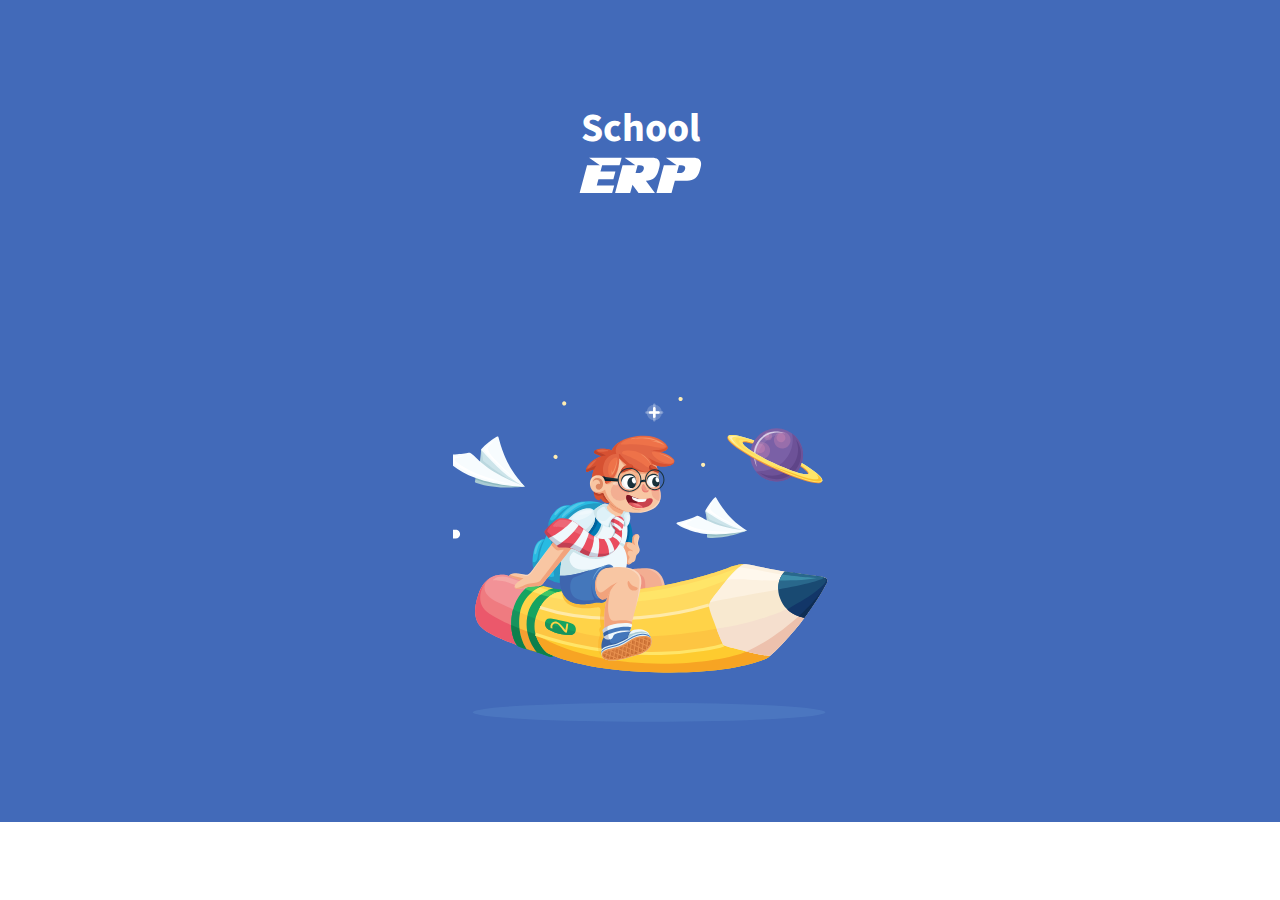
==== index.html @ 38bf09b5 "Add files via upload" ====
<!DOCTYPE html>
<html lang="es">
<head>
    <meta charset="UTF-8">
    <meta http-equiv="X-UA-Compatible" content="IE=edge">
    <meta name="viewport" content="width=device-width, initial-scale=1.0">

    <link rel="stylesheet" href="css/configuracionGlobal.css">
    <link rel="stylesheet" href="css/movil.css">
    <link rel="stylesheet" href="css/tableta.css" media="(min-width:768px)">
    <link rel="preconnect" href="https://fonts.googleapis.com">
<link rel="preconnect" href="https://fonts.gstatic.com" crossorigin>
<link href="https://fonts.googleapis.com/css2?family=Source+Sans+Pro:ital,wght@1,900&display=swap" rel="stylesheet">

    <title>media</title>
    
</head>

<body>

    <!--Instrucciones de uso-->
   
    <div class="background-Section bg-color-section-ram">
        <section class="section-ram section-movil section-body">
       
         <h1 class="titulo1">School</h1>
        
         <img class="img_titulo" src="img/1.svg" alt="">

         <img  class="section_img1" src="img/Mask_Group_6.svg" alt="">
        </section>
 
    </div>
</body>
</html>
---- css/configuracionGlobal.css ----
*{
    margin:0;
    padding:0;
    box-sizing: border-box;
}

html{
    font-family: monospace;
    font-size: 10px;
}


:root{
    /*variables de color*/
    --red:red;
    --verde:rgb(5, 115, 189);
    --amarillo: #F7E914;
    --texto:rgb(5, 115, 189);
    --text2:black;
    --parrafo: 1.8rem;
    --textohover:rgb(0, 217, 255);
    --texto3:black;
    --texto3f:verdana;

    /* Vaiables de tamaño de letra*/
    --h1: 16px;
    --h2: 3rem;
    --h3: 2.5rem;
}


/* Estructura de las Secciones */

/*background-section*/
.background-Section{
    
    width:100%;
    padding-top: 5rem;
    padding-bottom: 5rem;
    margin:auto;
   
}



p{
    font-size:2rem;
    margin:15px;
}

.section-body{

    max-width:130rem;
    height:auto;
    margin:auto;
}
---- css/movil.css ----
/* body */
.section-movil{
    max-width:200px;
    padding:0.1rem;
}

/*--------------------*/
.bg-color-section-ram{
    background-color:rgba(52, 95, 180, 0.931)
}

.section-ram{
 
    margin:auto;
    display:flex;
    border-radius:15px;
    flex-direction:column;
    padding:5rem 0 5rem 0;
    max-width:375px;
}




.titulo1{
    font-family: 'Source Sans Pro', sans-serif;
    font-size:40px;
    color:white;
    margin:auto;
  

}

.img_titulo{
    width: 121,5px;
    margin:auto;
    margin-bottom:200px;
}

.section_img1{
    width: 375px;
    margin:auto;
   
}
/*------------------------------------*/
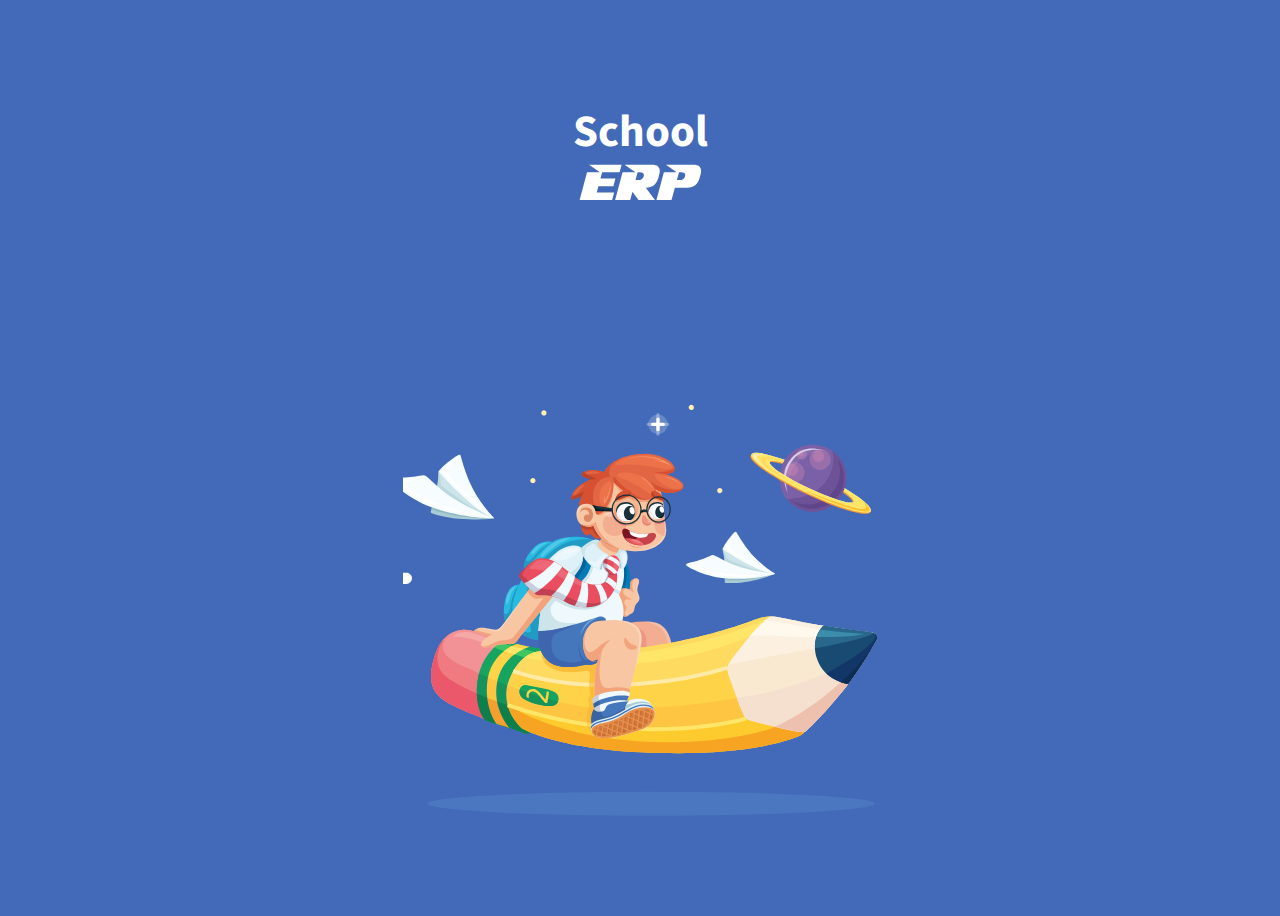
==== commit 216dc63b: "Add files via upload" ====
--- a/index.html
+++ b/index.html
@@ -7,11 +7,18 @@
 
     <link rel="stylesheet" href="css/configuracionGlobal.css">
     <link rel="stylesheet" href="css/movil.css">
-    <link rel="stylesheet" href="css/tableta.css" media="(min-width:768px)">
+    <link rel="stylesheet" href="css/Tableta/tableta_movil.css" media="(min-width:768px)">
+    <link rel="stylesheet" href="css/escritorio/movil_escritorio.css" media="(min-width:1366px)">
     <link rel="preconnect" href="https://fonts.googleapis.com">
-<link rel="preconnect" href="https://fonts.gstatic.com" crossorigin>
-<link href="https://fonts.googleapis.com/css2?family=Source+Sans+Pro:ital,wght@1,900&display=swap" rel="stylesheet">
 
+    <link rel="preconnect" href="https://fonts.gstatic.com" crossorigin>
+    <link href="https://fonts.googleapis.com/css2?family=Source+Sans+Pro:ital,wght@1,900&display=swap" rel="stylesheet">
+
+    <link rel="preconnect" href="https://fonts.googleapis.com">
+    
+    <link href="https://fonts.googleapis.com/css2?family=Source+Sans+Pro:wght@200;600;700&display=swap" rel="stylesheet">
+
+    <link href="https://fonts.googleapis.com/css2?family=Bebas+Neue&display=swap" rel="stylesheet">
     <title>media</title>
     
 </head>
@@ -20,14 +27,14 @@
 
     <!--Instrucciones de uso-->
    
-    <div class="background-Section bg-color-section-ram">
-        <section class="section-ram section-movil section-body">
+    <div class="background_div login">
+        <section class="section_login section-movil section-body">
        
          <h1 class="titulo1">School</h1>
         
          <img class="img_titulo" src="img/1.svg" alt="">
 
-         <img  class="section_img1" src="img/Mask_Group_6.svg" alt="">
+         <img  class="section_img1" src="img/Mask_Group_6.svg" href="login.html" alt="">
         </section>
  
     </div>
--- a/css/configuracionGlobal.css
+++ b/css/configuracionGlobal.css
@@ -5,16 +5,23 @@
 }
 
 html{
-    font-family: monospace;
+    font-family: 'Bebas Neue', cursive;
+
+   /** font-family: 'Source Sans Pro', sans-serif;**/
     font-size: 10px;
 }
 
 
 :root{
     /*variables de color*/
-    --red:red;
-    --verde:rgb(5, 115, 189);
-    --amarillo: #F7E914;
+    --azul1:rgba(52, 95, 180, 1);
+    --azul2:rgba(103, 137, 202, 1);
+    --gris1:rgba(49, 49, 49, 1);
+    --gris2:rgba(119, 119, 119, 1);
+    --gris3:rgba(165, 165, 165, 1);
+
+    --fondo:linear-gradient(35.54deg, #2855AE -7.25%, #7292CF 90.75%);
+
     --texto:rgb(5, 115, 189);
     --text2:black;
     --parrafo: 1.8rem;
@@ -32,7 +39,7 @@
 /* Estructura de las Secciones */
 
 /*background-section*/
-.background-Section{
+.background_div{
     
     width:100%;
     padding-top: 5rem;
--- a/css/movil.css
+++ b/css/movil.css
@@ -5,12 +5,11 @@
 }
 
 /*--------------------*/
-.bg-color-section-ram{
-    background-color:rgba(52, 95, 180, 0.931)
+.login{
+    background-color:rgba(52, 95, 180, 0.931);
 }
 
-.section-ram{
- 
+.section_login{
     margin:auto;
     display:flex;
     border-radius:15px;
@@ -40,6 +39,7 @@
 .section_img1{
     width: 375px;
     margin:auto;
+    
    
 }
 /*------------------------------------*/
--- a/css/Tableta/tableta_movil.css
+++ b/css/Tableta/tableta_movil.css
@@ -0,0 +1,30 @@
+.section_login{
+    margin:auto;
+    display:flex;
+    border-radius:15px;
+    flex-direction:column;
+    padding:5rem 0 5rem 0;
+    max-width:475px;
+}
+
+.titulo1{
+    font-family: 'Source Sans Pro', sans-serif;
+    font-size:45px;
+    color:white;
+    margin:auto;
+  
+
+}
+
+.img_titulo{
+    width: 125,5px;
+    margin:auto;
+    margin-bottom:200px;
+}
+
+.section_img1{
+    width: 475px;
+    margin:auto;
+    
+   
+}--- a/css/escritorio/movil_escritorio.css
+++ b/css/escritorio/movil_escritorio.css
@@ -0,0 +1,30 @@
+.section_login{
+    margin:auto;
+    display:flex;
+    border-radius:15px;
+    flex-direction:column;
+    padding:5rem 0 5rem 0;
+    max-width:575px;
+}
+
+.titulo1{
+    font-family: 'Source Sans Pro', sans-serif;
+    font-size:47px;
+    color:white;
+    margin:auto;
+  
+
+}
+
+.img_titulo{
+    width: 130,5px;
+    margin:auto;
+    margin-bottom:200px;
+}
+
+.section_img1{
+    width: 575px;
+    margin:auto;
+    
+   
+}